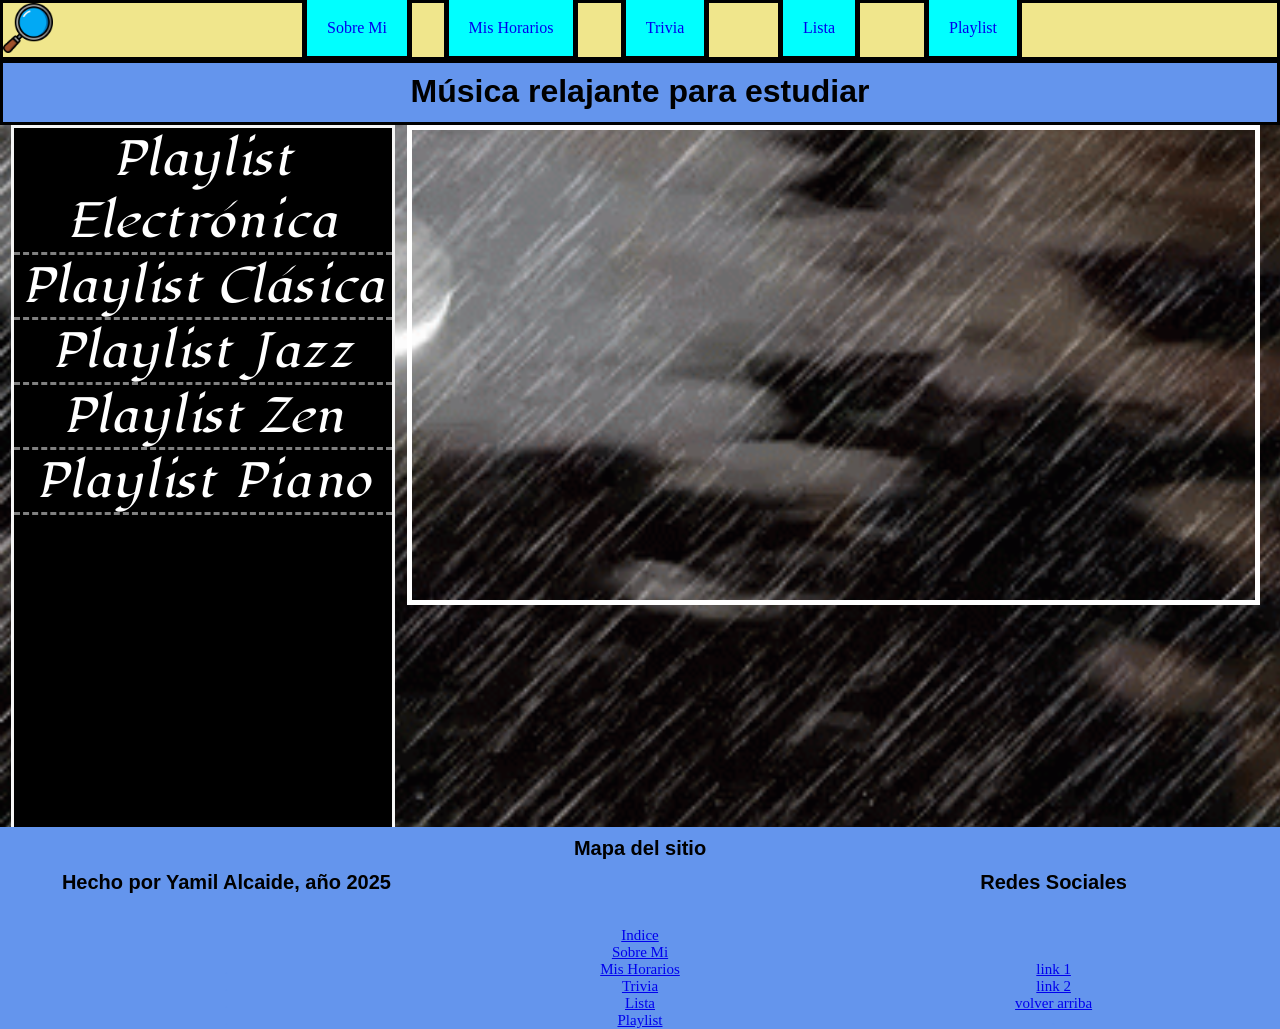
==== playlist copy 3.html @ 1af2d6ff "Add files via upload" ====
<!DOCTYPE html>
<html lang="en">
<head>
    <meta charset="UTF-8">
    <meta name="viewport" content="width=device-width, initial-scale=1.0">
    <title>Document</title>
    <link rel="stylesheet" href="playliststyle.css">
</head>
<body style="margin: 0;">
    <nav>
    <ul>
        <li"> <a href="index.html" style="background-color: khaki;"> <img src="img/4715177.png" alt="" style="height: 50px; float: left;"></a></li>
        <li> <a href="pagina2.html">Sobre Mi</a></li>
        <li> <a href="tablas.html" >Mis Horarios</a></li>
        <li> <a href="./trivia/indextrivia.html" >Trivia</a></li>
        <li> <a href="listas.html" >Lista</a></li>
        <li> <a href="playlist.html" >Playlist</a></li>
    </ul>
    </nav>
    <h1> Música relajante para estudiar</h1>
<div class="contenedor">
    <aside>
        <ul>
            <li> <a href="playlist.html"> Playlist Electrónica</a></li>
            <li> <a href="playlist copy.html"> Playlist Clásica</a></li>
            <li> <a href="playlist copy 2.html"> Playlist Jazz</a></li>
            <li> <a href="playlist copy 3.html"> Playlist Zen</a></li>
            <li> <a href="playlist copy 4.html"> Playlist Piano</a></li>
         
        </ul>
    </aside>
    <main>
        <iframe width="853" height="480" src="https://www.youtube.com/embed/o-WhM-0dWeE" title="BUDŌ – Japanese Zen Music for Discipline, Meditation &amp; Inner Strength (武道)" frameborder="0" allow="accelerometer; autoplay; clipboard-write; encrypted-media; gyroscope; picture-in-picture; web-share" referrerpolicy="strict-origin-when-cross-origin" allowfullscreen></iframe>
    </main>
</div>
</body>

<footer>
    <div class="col1">
    <h1 id="footer1">
        Hecho por Yamil Alcaide, año 2025
    </h1>
    <li style="color: cornflowerblue;"> . </li>
    <li style="color: cornflowerblue;"> . </li>
    <li style="color: cornflowerblue;"> . </li>
    <li style="color: cornflowerblue;"> . </li>
    </div>
    <div class="col1">
        <h1>
            Mapa del sitio
        </h1>     
        <ul>
            
            <li> <a href="index.html" > Indice</a></li>
            <li> <a href="pagina2.html">Sobre Mi</a></li>
            <li> <a href="tablas.html" >Mis Horarios</a></li>
            <li> <a href="./trivia/indextrivia.html" >Trivia</a></li>
            <li> <a href="listas.html" >Lista</a></li>
            <li> <a href="playlist.html" >Playlist</a></li>
        </ul>
        </div>
    <div class="col1">
            <h1>
                Redes Sociales
            </h1>
            <ul>
            
                <li> <a href="index.html" > link 1</a></li>
                <li> <a href="pagina2.html">link 2</a></li>
                <li> <a href="#" >volver arriba</a></li>
                <li style="color: cornflowerblue;"> . </li>
            </ul>
    </div>
</footer>
</html>
---- playliststyle.css ----
@import url('https://fonts.googleapis.com/css2?family=Lugrasimo&display=swap');

*{
    margin: 0;
    padding: 0;
    box-sizing: border-box;
}
nav li {
    display: inline-block;
    text-align: center;
    width: 150px;
}

nav ul {
    background-color: khaki;
    margin: 0;
    height: 60px;
    border: solid black 3px;
}

nav li a {
    background-color:aqua;
    text-decoration: none;
    padding: 20px 20px;
    line-height: 50px;
    border: solid black 5px;
    margin: 0;

}
body {

    text-align: center;
    background-image: url(img/90bb0b6c0b3f3f75b4c2f89d04bb8130.gif);
    background-size: cover;
    height: 100%;
}

h1 {
    margin-top: 0;
    background-color: cornflowerblue;
    height: 65px;
    border: solid black 3px;
    margin-bottom: 0;
    font-family:Verdana, Geneva, Tahoma, sans-serif ;
    padding-top: 10px;
}


html {
    height: 100%;
}

.contenedor {
    height: 78%;
}

aside {
    background-color: black;
    color: white;
    display: inline-block;
    width: 30%;
    margin: 0;
    height: 100%;
    border-top: solid whitesmoke 3px;
    border-left: solid whitesmoke 3px;
    border-right: solid whitesmoke 3px;
}
main {
    vertical-align: top;
    display: inline-block;
    width: 68%;
    height: 100%;
}

aside li {
    list-style: none;
    border-bottom: dashed gray 3px;
    
}

aside li a {
    color: white;
    text-decoration: none;
    font-size: 45px;
    font-family: "Lugrasimo", cursive;
  font-weight: 400;
  font-style: normal;
}
footer {
    background-color: cornflowerblue;
    border-top: none;
    border-bottom: none;
}

.col1{
    display: inline-block;
    width: 32%;
    font-size: 10px;
    
}

footer h1 {
    
        margin-top: 0;
        background-color: cornflowerblue;
        margin-bottom: 0;
        font-family:Verdana, Geneva, Tahoma, sans-serif ;
       padding-top: 10px;
       border: none;
   
    height: 100px;
    margin-bottom: 0px;
}
.col1 li {
    margin-top: 0px;
    list-style: none;
    font-size: 15px;
}

iframe{
    border: solid white 5px;
}
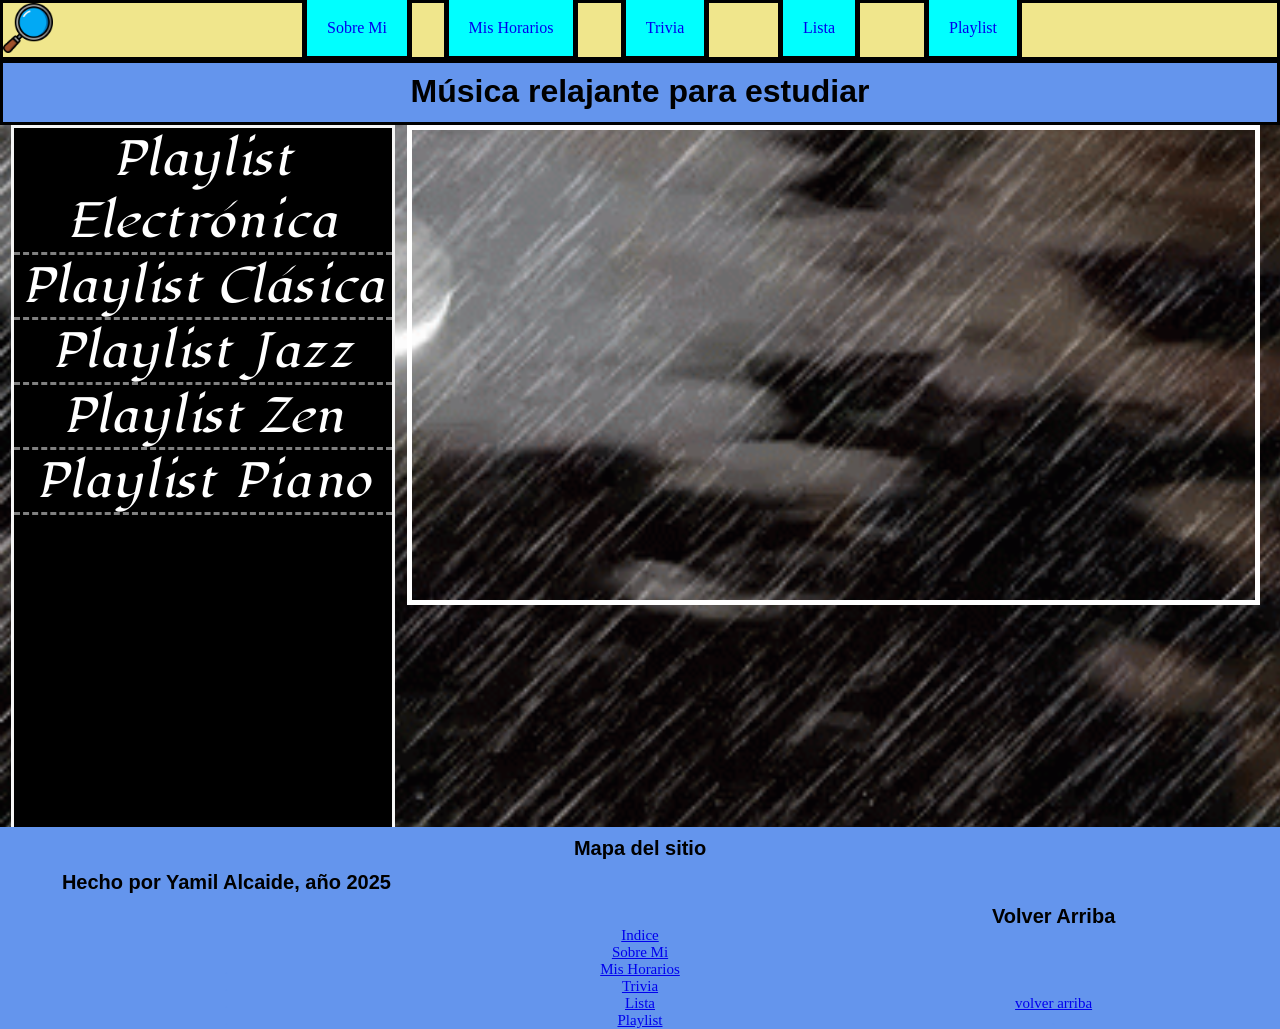
==== commit 2be429ab: "Update playlist copy 3.html" ====
--- a/playlist copy 3.html
+++ b/playlist copy 3.html
@@ -61,15 +61,15 @@
         </div>
     <div class="col1">
             <h1>
-                Redes Sociales
+                Volver Arriba
             </h1>
             <ul>
             
-                <li> <a href="index.html" > link 1</a></li>
-                <li> <a href="pagina2.html">link 2</a></li>
+                
                 <li> <a href="#" >volver arriba</a></li>
                 <li style="color: cornflowerblue;"> . </li>
             </ul>
     </div>
 </footer>
-</html>+
+</html>
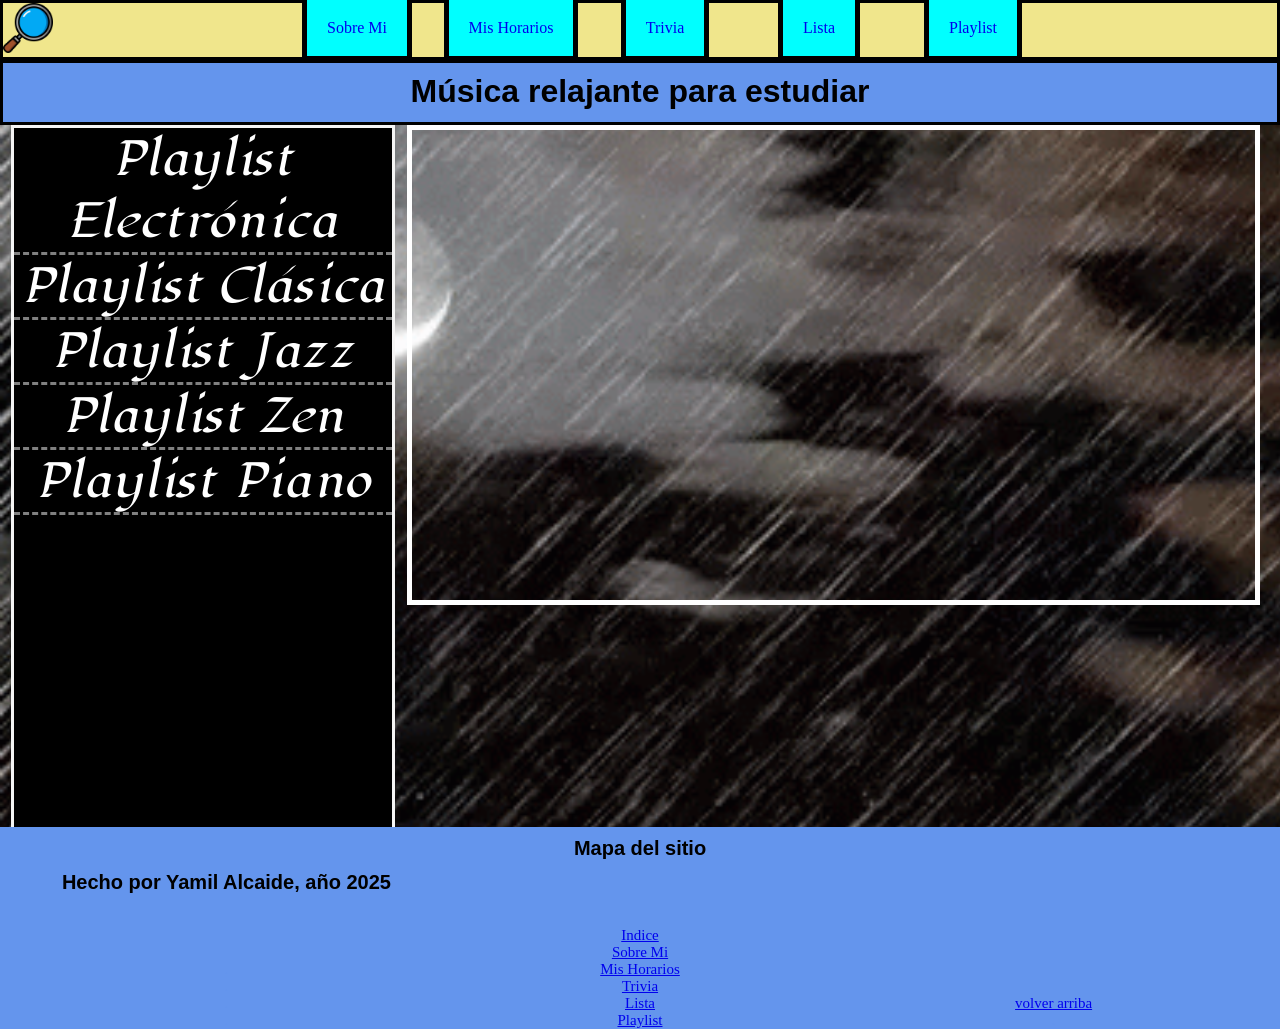
==== commit 93f0f935: "Update playlist copy 3.html" ====
--- a/playlist copy 3.html
+++ b/playlist copy 3.html
@@ -61,7 +61,7 @@
         </div>
     <div class="col1">
             <h1>
-                Volver Arriba
+                <img src="https://wikiwandv2-19431.kxcdn.com/_next/image?url=https://upload.wikimedia.org/wikipedia/commons/thumb/d/db/Looo_UADE.svg/langde-640px-Looo_UADE.svg.png&w=640&q=50" alt="" style="width: 100px;">
             </h1>
             <ul>
             
@@ -73,3 +73,4 @@
 </footer>
 
 </html>
+
